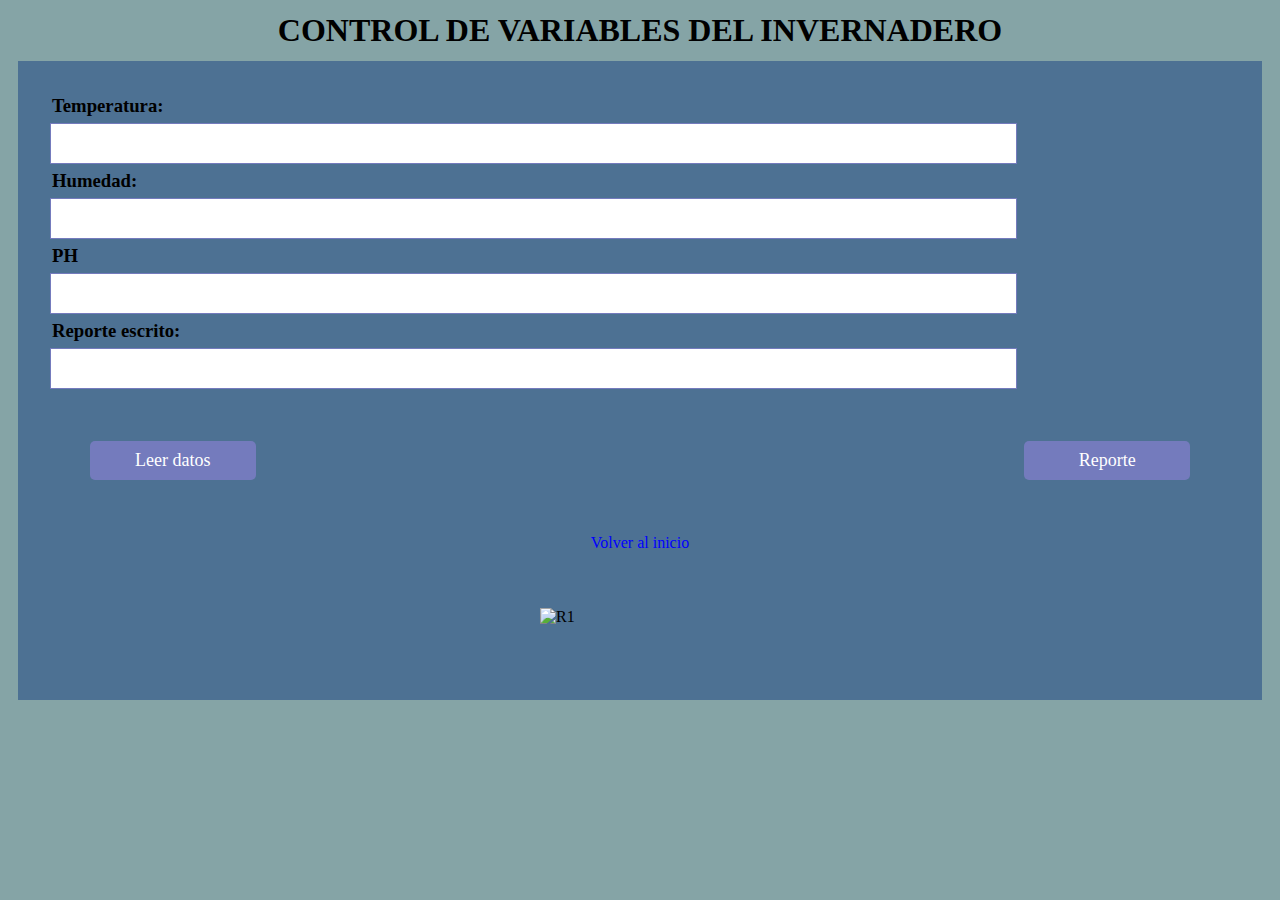
==== infoin.html @ 7f35aa57 "YA FUNCIONANADO" ====
<!DOCTYPE html>
<html>
<head>
	<meta charset="UTF-8">
	<meta name="viewport" content="width=device-width, initial-scale=1.0">
	<meta name="generator" content="Hugo 0.84.0">
	<title>INVERNADERO</title>
	<link rel="stylesheet" type="text/css" href="estilo.css">
</head>
<body>
	<h1 align="center">CONTROL DE VARIABLES DEL INVERNADERO</h1>
	<div>
		<h3>Temperatura:</h3>
		<input type="text" id="temp">
		<h3>Humedad:</h3>
		<input type="text" id="hume">
		<h3>PH</h3>
		<input type="text" id="ph">
		<h3>Reporte escrito:</h3>
		<input type="text" id="texto">
		<div class="buttons">
			<input type="button" id="datos" value="Leer datos">
			<input type="button" id="hablar" value="Reporte">
		</div>
		<a href="index.html">Volver al inicio</a>
		<div class="R1-container">
			<img src="img/R1.JPG" alt="R1" class="R1">
		</div>
	</div>
	<script src="script.js"></script>
</body>
</html>
---- estilo.css ----
* {
	padding: 2px;
	margin:  2px;
	font-family: Century Gothic;
}

body {
	background-color: hwb(184 52% 35%);
}

div {
	padding: 30px;
	background-color: hsl(209, 31%, 44%);
	margin: 10px;
}

input {
	padding: 9px;
	font-size: 18px;
	border: solid 1px #747bbd;
	width: 80%;
}

input[type="button"] {
	width: 15%;
	display: flex;
	justify-content: space-between;
	margin-top: 10px;
}

.buttons {
	display: flex;
	justify-content: space-between;
	margin-top: 10px;
}

a {
	display: block;
	margin-top: 20px;
	text-align: center;
	color: blue;
	text-decoration: none;
}

a:hover {
	text-decoration: underline;
}

.R1-container {
	display: flex;
	justify-content: center;
	align-items: center;
	margin-top: 20px; /* Ajusta el margen superior según sea necesario */
}

.R1 {
	width: 200px; /* Ajusta el tamaño según sea necesario */
}
input[type="button"] {
	width: 15%;
	display: flex;
	justify-content: space-between;
	margin-top: 10px;
	align-items: center;
	background-color: #747bbd;
	color: white;
	border: none;
	border-radius: 5px;
	cursor: pointer;
	transition: background-color 0.3s, transform 0.3s;
}

input[type="button"]:hover {
	background-color: hsl(184, 87%, 27%);
	transform: scale(1.05);
	box-shadow: 0 4px 8px rgba(0, 0, 0, 0.2);
}

img {
	width: 100%;
	max-width: 300px;
	transition: transform 0.3s, box-shadow 0.3s;
}

img:hover {
	transform: scale(1.05);
	box-shadow: 0 4px 8px rgba(0, 0, 0, 0.2);
}
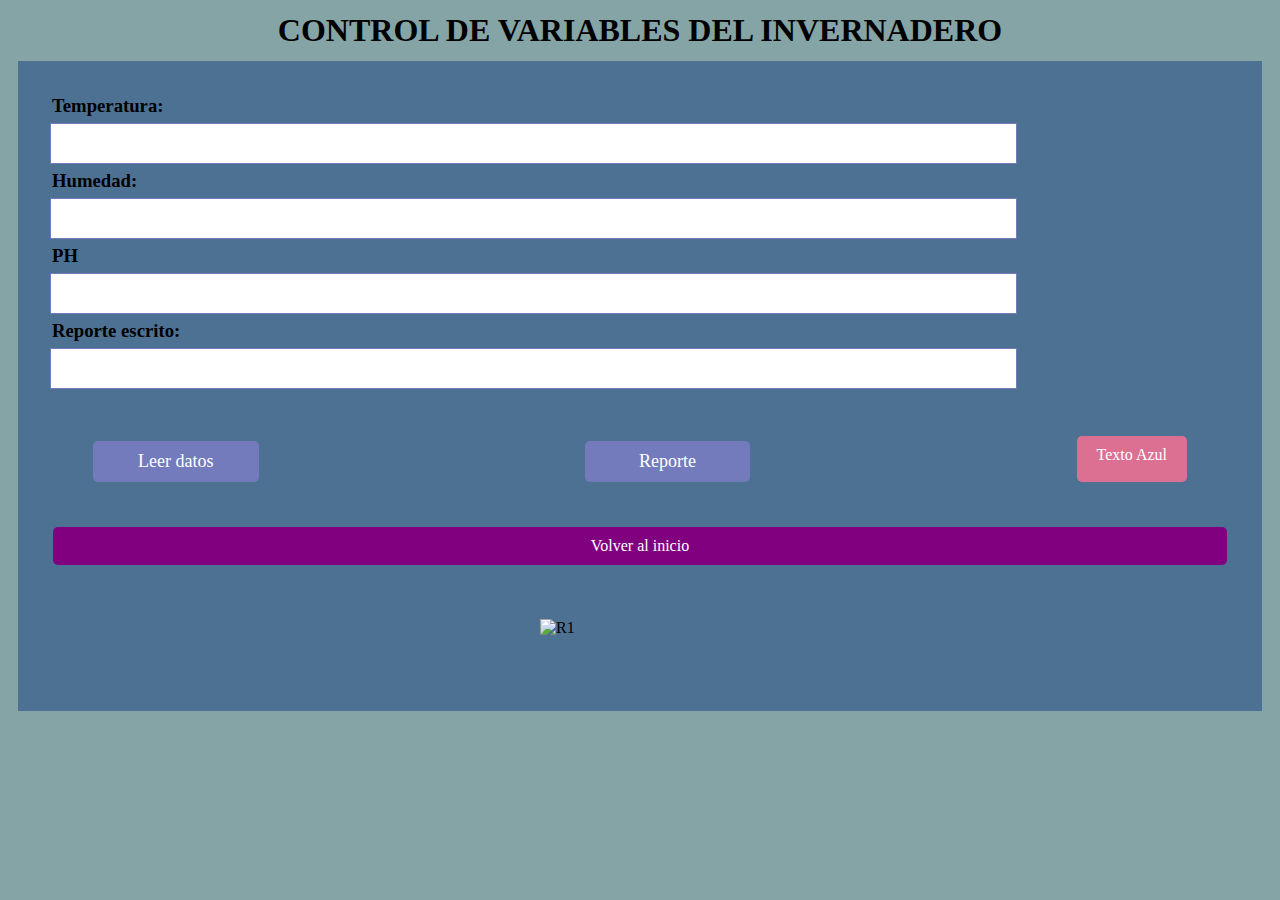
==== commit d675de68: "faltan las imagnes mejorar el incio" ====
--- a/infoin.html
+++ b/infoin.html
@@ -1,32 +1,49 @@
 <!DOCTYPE html>
 <html>
 <head>
-	<meta charset="UTF-8">
-	<meta name="viewport" content="width=device-width, initial-scale=1.0">
-	<meta name="generator" content="Hugo 0.84.0">
-	<title>INVERNADERO</title>
-	<link rel="stylesheet" type="text/css" href="estilo.css">
+    <meta charset="UTF-8">
+    <meta name="viewport" content="width=device-width, initial-scale=1.0">
+    <title>INVERNADERO</title>
+    <link rel="stylesheet" type="text/css" href="estilo.css">
+    <style>
+        .button {
+            background-color: purple;
+            color: white;
+            border: none;
+            border-radius: 5px;
+            padding: 10px 20px;
+            cursor: pointer;
+            margin: 5px;
+        }
+        .button-blue {
+            background-color: palevioletred;
+        }
+        .button:hover {
+            background-color: darkpurple;
+        }
+    </style>
 </head>
 <body>
-	<h1 align="center">CONTROL DE VARIABLES DEL INVERNADERO</h1>
-	<div>
-		<h3>Temperatura:</h3>
-		<input type="text" id="temp">
-		<h3>Humedad:</h3>
-		<input type="text" id="hume">
-		<h3>PH</h3>
-		<input type="text" id="ph">
-		<h3>Reporte escrito:</h3>
-		<input type="text" id="texto">
-		<div class="buttons">
-			<input type="button" id="datos" value="Leer datos">
-			<input type="button" id="hablar" value="Reporte">
-		</div>
-		<a href="index.html">Volver al inicio</a>
-		<div class="R1-container">
-			<img src="img/R1.JPG" alt="R1" class="R1">
-		</div>
-	</div>
-	<script src="script.js"></script>
+    <h1 align="center">CONTROL DE VARIABLES DEL INVERNADERO</h1>
+    <div>
+        <h3>Temperatura:</h3>
+        <input type="text" id="temp">
+        <h3>Humedad:</h3>
+        <input type="text" id="hume">
+        <h3>PH</h3>
+        <input type="text" id="ph">
+        <h3>Reporte escrito:</h3>
+        <input type="text" id="texto">
+        <div class="buttons">
+            <input type="button" id="datos" value="Leer datos" class="button">
+            <input type="button" id="hablar" value="Reporte" class="button">
+            <a href="respaldoi.html" class="button button-blue">Texto Azul</a>
+        </div>
+        <a href="index.html" class="button">Volver al inicio</a>
+        <div class="R1-container">
+            <img src="img/R1.JPG" alt="R1" class="R1" style="max-width: 100%; height: auto;">
+        </div>
+    </div>
+    <script src="script.js"></script>
 </body>
 </html>--- a/estilo.css
+++ b/estilo.css
@@ -32,6 +32,10 @@
 	display: flex;
 	justify-content: space-between;
 	margin-top: 10px;
+	text-align: center;
+
+
+
 }
 
 a {
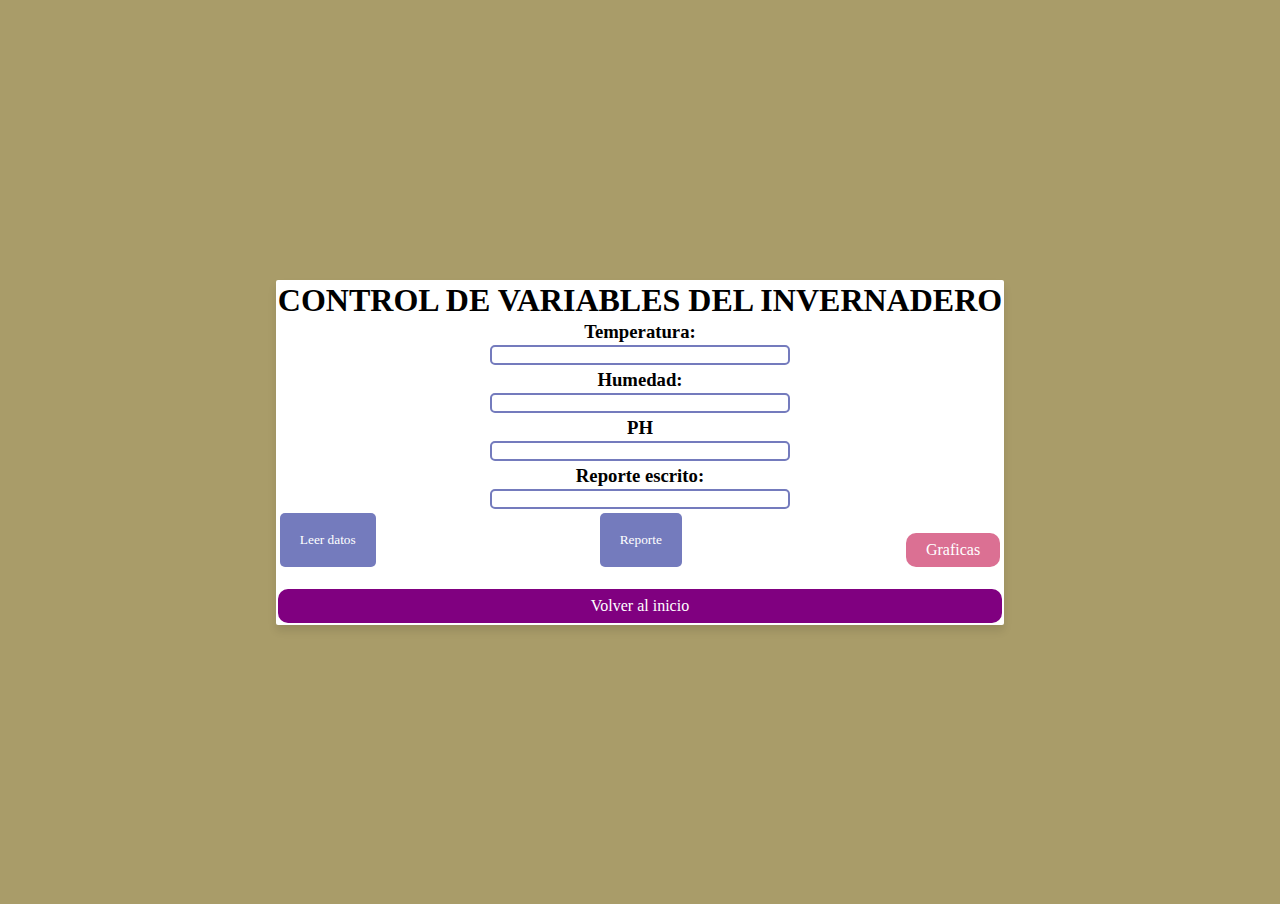
==== commit f5802c10: "se configuro todo menos el index" ====
--- a/infoin.html
+++ b/infoin.html
@@ -6,43 +6,124 @@
     <title>INVERNADERO</title>
     <link rel="stylesheet" type="text/css" href="estilo.css">
     <style>
+        * {
+            padding: 0%;
+            margin: 2px;
+            font-family: Century Gothic;
+        }
+
+        body {
+            display: flex;
+            justify-content: center;
+            align-items: center;
+            height: 100vh;
+            margin: 0;
+            background-color: hwb(48 22% 45% / 0.753);
+        }
+
+        .container {
+            text-align: center;
+            background-color: white;
+            padding: 0px;
+            border-radius: 02px;
+            box-shadow: 0px 6px 8px rgba(0, 0, 0, 0.1);
+        }
+
+        .form-group {
+            margin-bottom: 0px;
+        }
+
+        .form-group h3 {
+            margin: 0px 0;
+        }
+
+        .form-group input {
+            width: 100%;
+            max-width: 300px;
+            padding: 0px;
+            box-sizing: border-box;
+            border: 2px solid #747bbd;
+            border-radius: 5px;
+        }
+
+        .buttons {
+            display: flex;
+            justify-content: space-between;
+            margin-top: 2px;
+        }
+
         .button {
             background-color: purple;
             color: white;
             border: none;
-            border-radius: 5px;
-            padding: 10px 20px;
+            border-radius: 10px;
+            padding: 08px 20px;
             cursor: pointer;
-            margin: 5px;
+            transition: background-color 0.3s, transform 0.3s;
         }
+
         .button-blue {
             background-color: palevioletred;
         }
+
         .button:hover {
-            background-color: darkpurple;
+            background-color: darkmagenta;
+            transform: scale(1.05);
+            box-shadow: 0 4px 8px rgba(0, 0, 0, 0.2);
+        }
+
+        .R1-container {
+            margin-top: 0px;
+            display: flex;
+            justify-content: center;
+            align-items: center;
+        }
+
+        .back-link {
+            margin-top: 0px;
+            display: inline-block;
+        }
+
+        .back-link .button {
+            background-color: gray;
+        }
+
+        img {
+            width: 100%;
+            max-width: 300px;
+            transition: transform 0.3s, box-shadow 0.3s;
+        }
+        img:hover {
+            transform: scale(1.05);
+            box-shadow: 0 4px 8px rgba(0, 0, 0, 0.2);
         }
     </style>
 </head>
 <body>
-    <h1 align="center">CONTROL DE VARIABLES DEL INVERNADERO</h1>
-    <div>
-        <h3>Temperatura:</h3>
-        <input type="text" id="temp">
-        <h3>Humedad:</h3>
-        <input type="text" id="hume">
-        <h3>PH</h3>
-        <input type="text" id="ph">
-        <h3>Reporte escrito:</h3>
-        <input type="text" id="texto">
+    <div class="container">
+        <h1>CONTROL DE VARIABLES DEL INVERNADERO</h1>
+        <div class="form-group">
+            <h3>Temperatura:</h3>
+            <input type="text" id="temp" required>
+        </div>
+        <div class="form-group">
+            <h3>Humedad:</h3>
+            <input type="text" id="hume" required>
+        </div>
+        <div class="form-group">
+            <h3>PH</h3>
+            <input type="text" id="ph" required>
+        </div>
+        <div class="form-group">
+            <h3>Reporte escrito:</h3>
+            <input type="text" id="texto" required>
+        </div>
         <div class="buttons">
             <input type="button" id="datos" value="Leer datos" class="button">
             <input type="button" id="hablar" value="Reporte" class="button">
-            <a href="respaldoi.html" class="button button-blue">Texto Azul</a>
+            <a href="respaldoi.html" class="button button-blue">Graficas</a>
         </div>
         <a href="index.html" class="button">Volver al inicio</a>
-        <div class="R1-container">
-            <img src="img/R1.JPG" alt="R1" class="R1" style="max-width: 100%; height: auto;">
-        </div>
     </div>
     <script src="script.js"></script>
 </body>
--- a/estilo.css
+++ b/estilo.css
@@ -1,92 +1,117 @@
 * {
-	padding: 2px;
-	margin:  2px;
-	font-family: Century Gothic;
+    padding: 0;
+    margin: 0;
+    font-family: Century Gothic;
 }
 
 body {
-	background-color: hwb(184 52% 35%);
+    display: flex;
+    justify-content: center;
+    align-items: center;
+    height: 100vh;
+    margin: 0;
+    background-color: hwb(48 22% 45% / 0.753);
 }
 
-div {
-	padding: 30px;
-	background-color: hsl(209, 31%, 44%);
-	margin: 10px;
+.container {
+    text-align: center;
+    background-color: white;
+    padding: 0px; /* Aumenté el padding para que el contenido tenga más espacio */
+    border-radius: 10px;
+    box-shadow: 0px 6px 8px rgba(0, 0, 0, 0.1);
 }
 
-input {
-	padding: 9px;
-	font-size: 18px;
-	border: solid 1px #747bbd;
-	width: 80%;
+.form-group {
+    margin-bottom: 2px;
+}
+
+.form-group h3 {
+    margin: 02 px 0;
+}
+
+.form-group input {
+    width: 100%;
+    max-width: 300px;
+    padding: 05px; /* Corregí el padding */
+    box-sizing: border-box;
+    border: 2px solid #747bbd;
+    border-radius: 5px;
 }
 
 input[type="button"] {
-	width: 15%;
-	display: flex;
-	justify-content: space-between;
-	margin-top: 10px;
+    width: auto; /* Ajustado para que se ajuste al contenido */
+    display: flex;
+    justify-content: center;
+    align-items: center;
+    margin-top: 0px;
+    background-color: #747bbd;
+    color: white;
+    border: none;
+    border-radius: 5px;
+    cursor: pointer;
+    transition: background-color 0.3s, transform 0.3s;
+}
+
+input[type="button"]:hover {
+    background-color: hsl(185, 36%, 20%);
+    transform: scale(1.05);
+    box-shadow: 0 4px 8px rgba(0, 0, 0, 0.2);
 }
 
 .buttons {
-	display: flex;
-	justify-content: space-between;
-	margin-top: 10px;
-	text-align: center;
-
-
-
+    display: flex;
+    justify-content: space-between;
+    margin-top: 0px;
+    text-align: center;
 }
 
 a {
-	display: block;
-	margin-top: 20px;
-	text-align: center;
-	color: blue;
-	text-decoration: none;
+    display: block;
+    margin-top: 20px;
+    text-align: center;
+    color: blue;
+    text-decoration: none;
 }
 
 a:hover {
-	text-decoration: underline;
-}
-
-.R1-container {
-	display: flex;
-	justify-content: center;
-	align-items: center;
-	margin-top: 20px; /* Ajusta el margen superior según sea necesario */
+    text-decoration: underline;
 }
 
 .R1 {
-	width: 200px; /* Ajusta el tamaño según sea necesario */
-}
-input[type="button"] {
-	width: 15%;
-	display: flex;
-	justify-content: space-between;
-	margin-top: 10px;
-	align-items: center;
-	background-color: #747bbd;
-	color: white;
-	border: none;
-	border-radius: 5px;
-	cursor: pointer;
-	transition: background-color 0.3s, transform 0.3s;
-}
-
-input[type="button"]:hover {
-	background-color: hsl(184, 87%, 27%);
-	transform: scale(1.05);
-	box-shadow: 0 4px 8px rgba(0, 0, 0, 0.2);
+    width: 200px; /* Ajusta el tamaño según sea necesario */
 }
 
 img {
-	width: 100%;
-	max-width: 300px;
-	transition: transform 0.3s, box-shadow 0.3s;
+    width: 100%;
+    max-width: 300px;
+    transition: transform 0.3s, box-shadow 0.3s;
 }
 
 img:hover {
-	transform: scale(1.05);
-	box-shadow: 0 4px 8px rgba(0, 0, 0, 0.2);
-}+    transform: scale(1.05);
+    box-shadow: 0 4px 8px rgba(0, 0, 0, 0.2);
+}
+
+.back-link {
+    margin-top: 20px;
+    display: inline-block;
+}
+
+.back-link .button {
+    background-color: gray;
+}
+
+* {
+    padding: 0;
+    margin: 0;
+    font-family: Century Gothic;
+}
+.back-link {
+    margin-top: 20px;
+    display: inline-block;
+}
+
+.back-link .button {
+    background-color: gray;
+}
+
